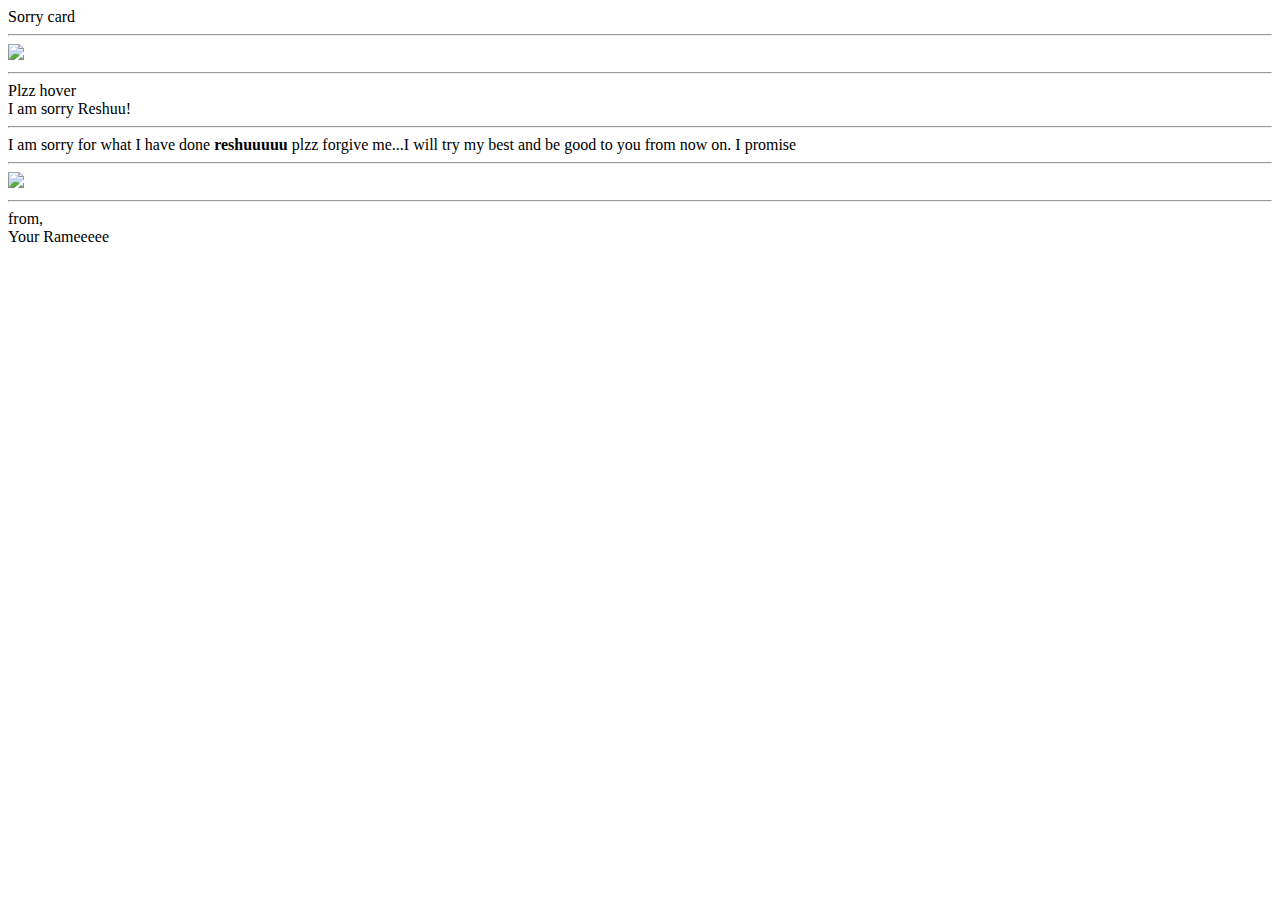
==== sorry/index.html @ 9dd1a149 "Create index.html" ====
<!DOCTYPE html>
<html>
    <head>
        <title>Page Title</title>
    </head>
  <body>
        <div class="q"><div class="a"><div class="m p">
            Sorry card<hr><img src="https://www.animatedimages.org/data/media/1551/animated-sorry-and-apology-image-0107.gif">
        <hr>Plzz hover</div></div>
 
 
 
   <div class="w"><div class="m">I am sorry Reshuu!<hr>I am sorry for what I have done <b>reshuuuuu</b> plzz forgive me...I will try my best and be good to you from now on. I promise<hr>
       <img src="https://www.animatedimages.org/data/media/1551/animated-sorry-and-apology-image-0082.gif" class="f"><hr><footer>from,<br>Your Rameeeee</footer>
   </div></div></div> </body>
</html>
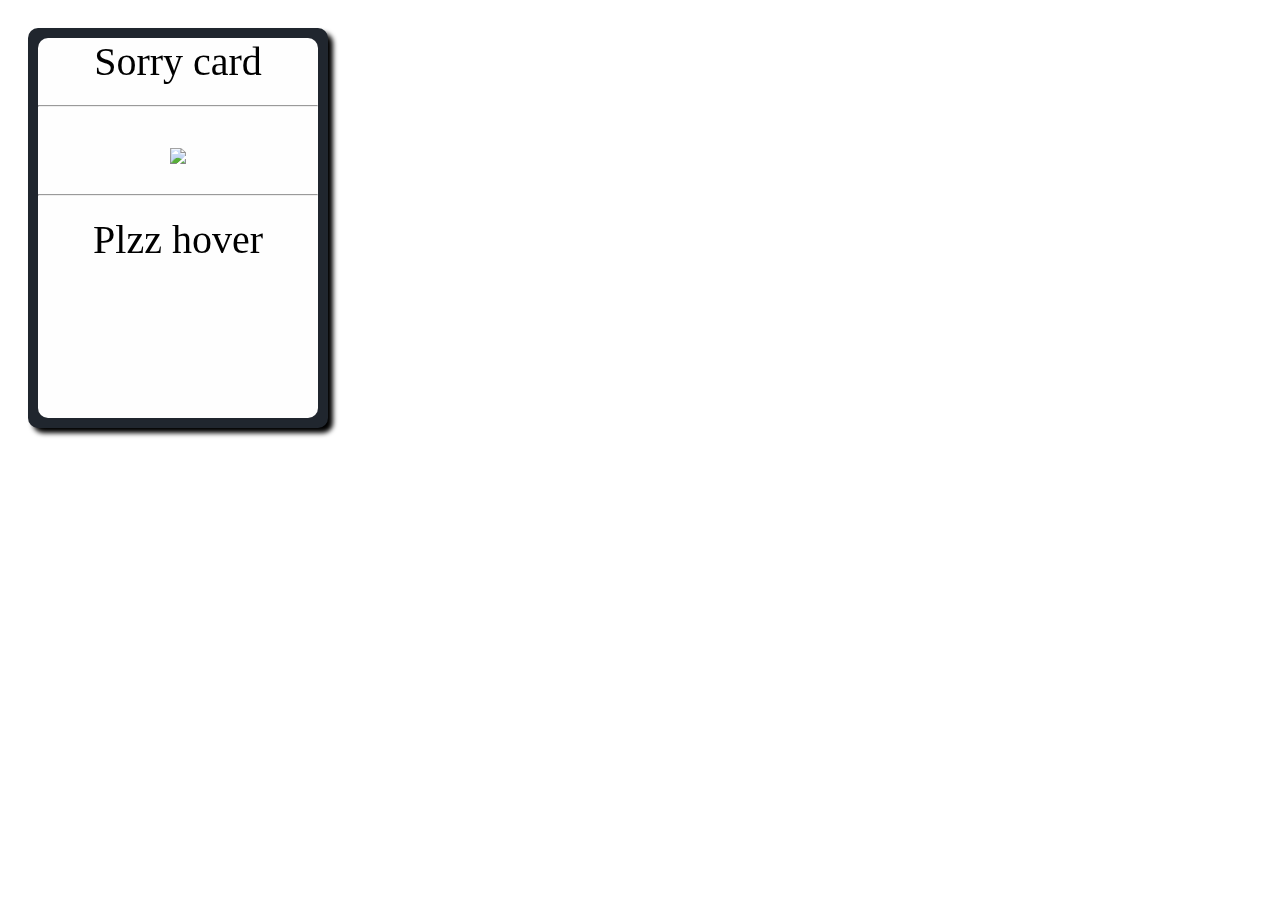
==== commit 307118dd: "Update index.html" ====
--- a/sorry/index.html
+++ b/sorry/index.html
@@ -2,6 +2,7 @@
 <html>
     <head>
         <title>Page Title</title>
+        <link rel="stylesheet" href="style.css">
     </head>
   <body>
         <div class="q"><div class="a"><div class="m p">
--- a/sorry/style.css
+++ b/sorry/style.css
@@ -0,0 +1,44 @@
+body {
+    background-color:white;
+font-family:cursive;
+text-align:center;
+
+}
+.a{height:400px;
+width:300px;
+box-shadow:5px 5px 5px 0px;
+transition-duration:2s;
+background-color:#20262e;
+border-radius:10px;
+position:absolute ;
+margin:20px;
+backface-visibility:hidden ;}
+
+
+.w{height:400px;
+width:300px;
+backface-visibility:hidden ;
+transition-duration:2s;
+font-size:20px;
+background-color:#20262e;
+border-radius:10px;
+position:absolute ;
+margin:20px;
+box-shadow:5px 5px 5px 0px;
+text-align:center ;
+transform:rotateY(180deg);}
+.q{perspective:600px;
+
+}
+.q:hover .a{transform: rotateY(180deg);
+} 
+.q:hover .w{transform: rotateY(360deg);}
+.m{height:380px;
+width:280px;
+background-color:#fefefe;
+margin:10px;
+border-radius:10px;}
+.p{font-size:40px;
+}
+footer{text-align:right;}
+.f{display:float;}
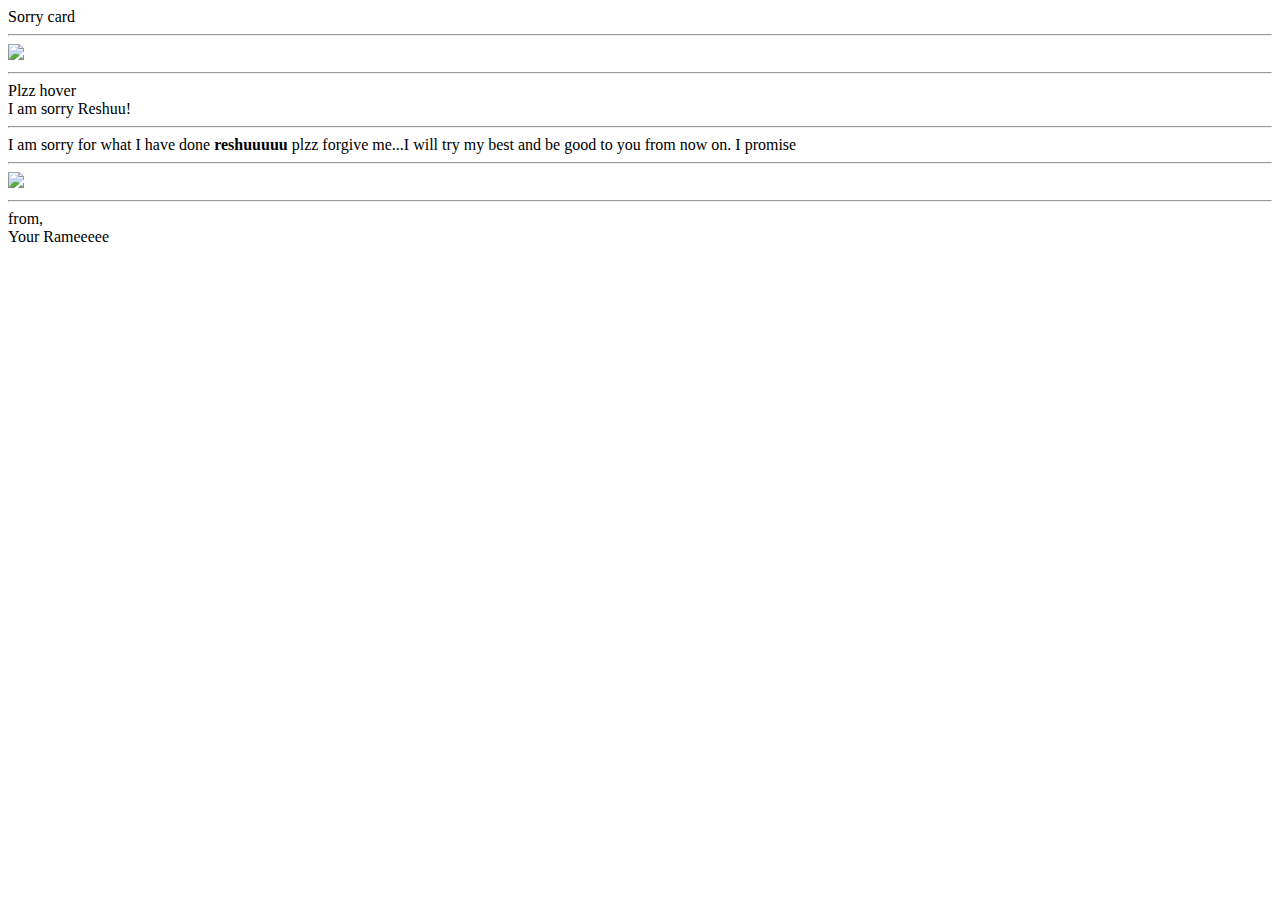
==== commit e5637598: "Update index.html" ====
--- a/sorry/index.html
+++ b/sorry/index.html
@@ -1,17 +1,35 @@
 <!DOCTYPE html>
 <html>
     <head>
-        <title>Page Title</title>
-        <link rel="stylesheet" href="style.css">
+        <title>To my Reshuu</title>
+        <link rel="stylesheet" href="styles.css" />
     </head>
-  <body>
-        <div class="q"><div class="a"><div class="m p">
-            Sorry card<hr><img src="https://www.animatedimages.org/data/media/1551/animated-sorry-and-apology-image-0107.gif">
-        <hr>Plzz hover</div></div>
- 
- 
- 
-   <div class="w"><div class="m">I am sorry Reshuu!<hr>I am sorry for what I have done <b>reshuuuuu</b> plzz forgive me...I will try my best and be good to you from now on. I promise<hr>
-       <img src="https://www.animatedimages.org/data/media/1551/animated-sorry-and-apology-image-0082.gif" class="f"><hr><footer>from,<br>Your Rameeeee</footer>
-   </div></div></div> </body>
+    <body>
+        <div class="q">
+            <div class="a">
+                <div class="m p">
+                    Sorry card
+                    <hr />
+                    <img src="https://www.animatedimages.org/data/media/1551/animated-sorry-and-apology-image-0107.gif" />
+                    <hr />
+                    Plzz hover
+                </div>
+            </div>
+
+            <div class="w">
+                <div class="m">
+                    I am sorry Reshuu!
+                    <hr />
+                    I am sorry for what I have done <b>reshuuuuu</b> plzz forgive me...I will try my best and be good to you from now on. I promise
+                    <hr />
+                    <img src="https://www.animatedimages.org/data/media/1551/animated-sorry-and-apology-image-0082.gif" class="f" />
+                    <hr />
+                    <footer>
+                        from,<br />
+                        Your Rameeeee
+                    </footer>
+                </div>
+            </div>
+        </div>
+    </body>
 </html>
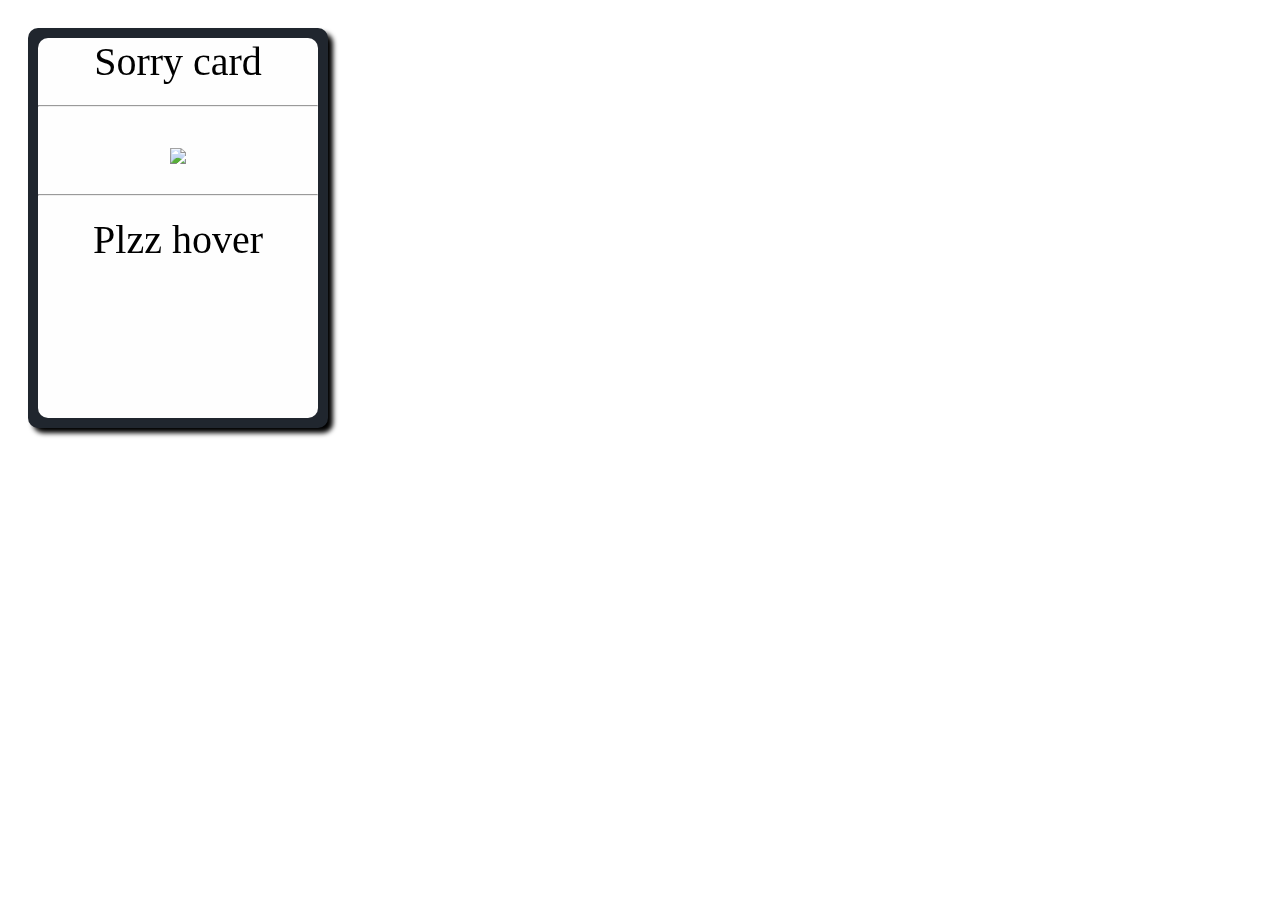
==== commit 6eb428b1: "Update index.html" ====
--- a/sorry/index.html
+++ b/sorry/index.html
@@ -2,7 +2,7 @@
 <html>
     <head>
         <title>To my Reshuu</title>
-        <link rel="stylesheet" href="styles.css" />
+        <link rel="stylesheet" href="style.css" />
     </head>
     <body>
         <div class="q">
--- a/sorry/style.css
+++ b/sorry/style.css
@@ -0,0 +1,44 @@
+body {
+    background-color:white;
+font-family:cursive;
+text-align:center;
+
+}
+.a{height:400px;
+width:300px;
+box-shadow:5px 5px 5px 0px;
+transition-duration:2s;
+background-color:#20262e;
+border-radius:10px;
+position:absolute ;
+margin:20px;
+backface-visibility:hidden ;}
+
+
+.w{height:400px;
+width:300px;
+backface-visibility:hidden ;
+transition-duration:2s;
+font-size:20px;
+background-color:#20262e;
+border-radius:10px;
+position:absolute ;
+margin:20px;
+box-shadow:5px 5px 5px 0px;
+text-align:center ;
+transform:rotateY(180deg);}
+.q{perspective:600px;
+
+}
+.q:hover .a{transform: rotateY(180deg);
+} 
+.q:hover .w{transform: rotateY(360deg);}
+.m{height:380px;
+width:280px;
+background-color:#fefefe;
+margin:10px;
+border-radius:10px;}
+.p{font-size:40px;
+}
+footer{text-align:right;}
+.f{display:float;}
